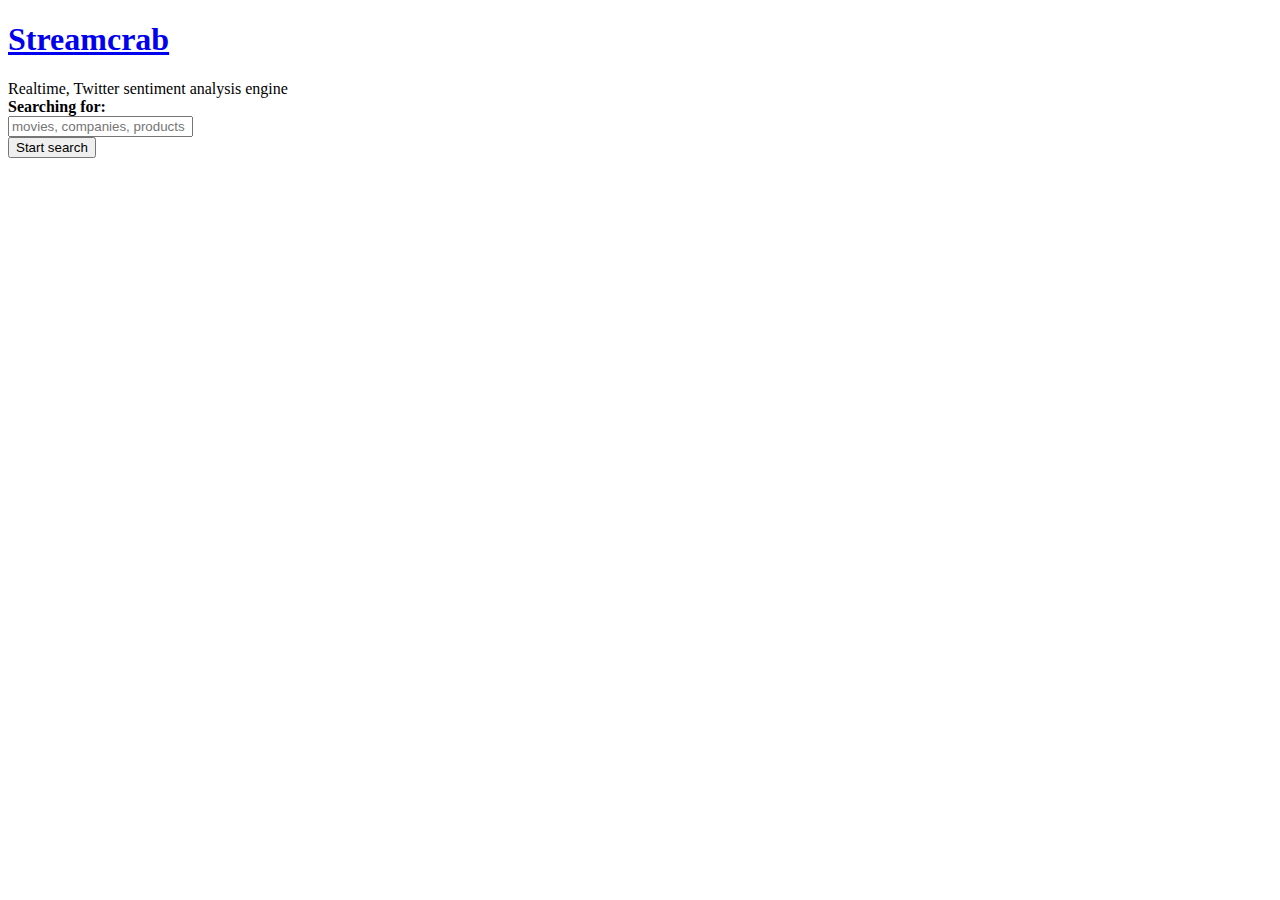
==== resources/templates/index.html @ c39ce065 "[style] replace camel case with separator" ====
<!DOCTYPE html>
<html>
    <head>
        <link href="/static/css/smm.css" rel="stylesheet" type="text/css">
        <title>Streamcrab - Realtime, Twitter sentiment analysis engine</title>
        <meta name="viewport" content="width=device-width">
        <meta charset="utf-8">
    </head>
    <body>
        <header class="header">
            <div id="logo">
                <h1><a href="/">Streamcrab</a></h1>
                <span>Realtime, Twitter sentiment analysis engine</span>
            </div>
            <form id="tracking-form" method="get" action="/results">
                <div>
                    <div class="txt-left" ><strong>Searching for:</strong></div>
                    <input type="text" name="keyword" id="keyword" placeholder="movies, companies, products" >
                </div>
                <div class="row">
                    <button id="restart-tracking">Start search</button>
                </div>
            </form>
        </header>
        <script src="/static/js/jquery-1.10.2.min.js"></script>
        <script src="/static/js/smm.js"></script>
        <script>
            SMM.htmlHelpers();
        </script>
    </body>
</html>
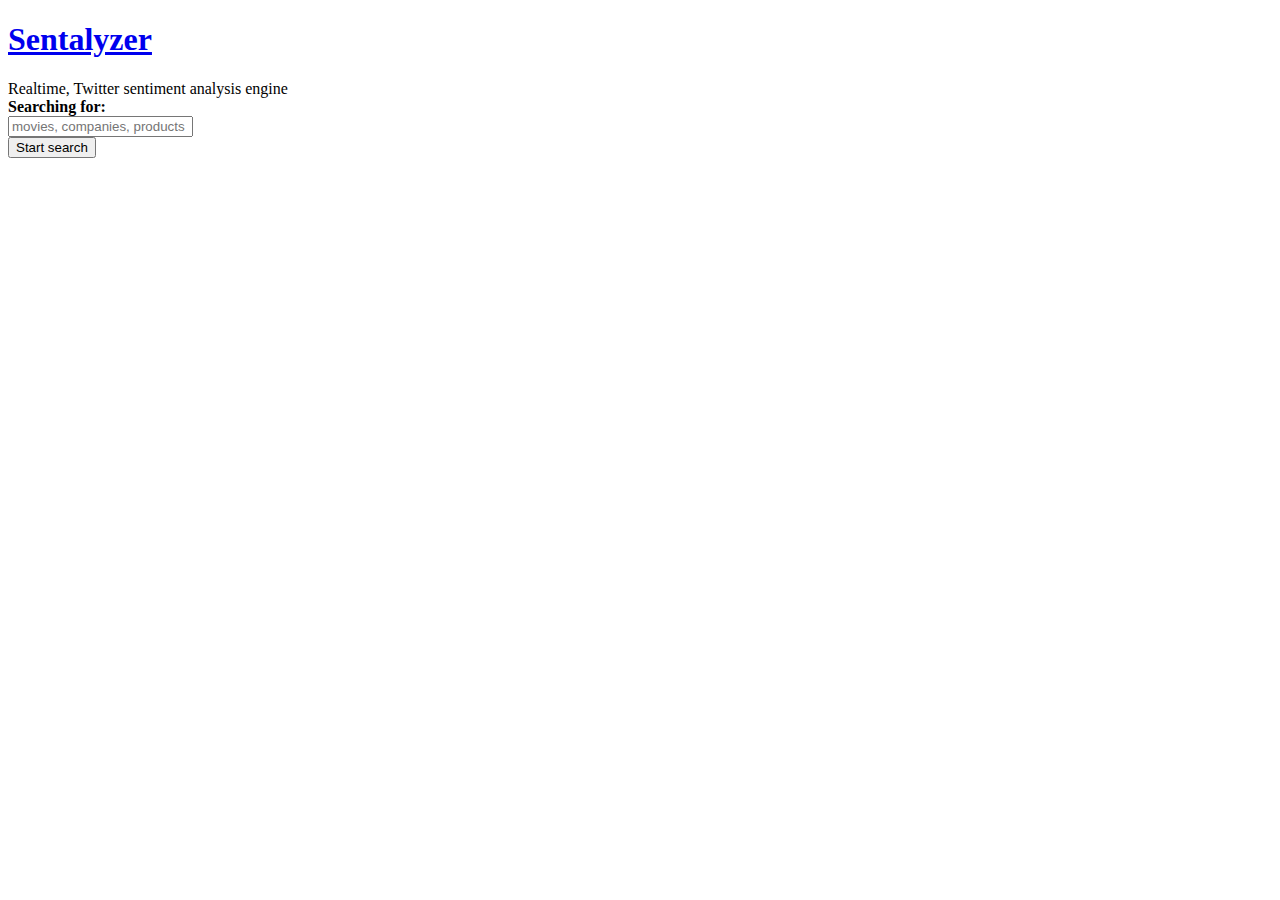
==== commit c1e2971c: "[chore] update jquery from 1.10.2 to 2.2.3" ====
--- a/resources/templates/index.html
+++ b/resources/templates/index.html
@@ -9,7 +9,7 @@
     <body>
         <header class="header">
             <div id="logo">
-                <h1><a href="/">Streamcrab</a></h1>
+                <h1><a href="/">Sentalyzer</a></h1>
                 <span>Realtime, Twitter sentiment analysis engine</span>
             </div>
             <form id="tracking-form" method="get" action="/results">
@@ -22,7 +22,7 @@
                 </div>
             </form>
         </header>
-        <script src="/static/js/jquery-1.10.2.min.js"></script>
+        <script src="/static/js/jquery-2.2.3.min.js"></script>
         <script src="/static/js/smm.js"></script>
         <script>
             SMM.htmlHelpers();
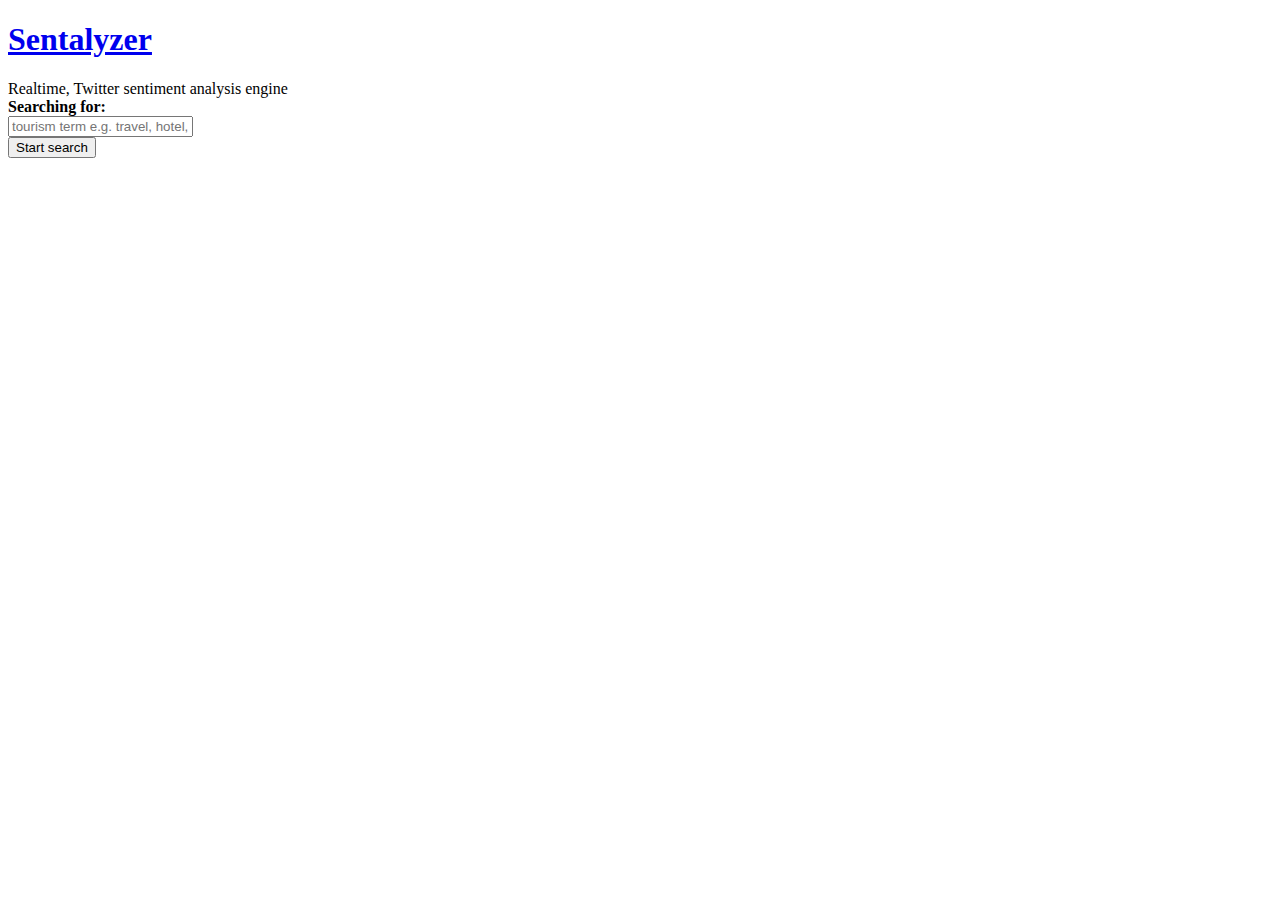
==== commit 05b51a78: "[feature] implement table which displays information about the tweets like text or location" ====
--- a/resources/templates/index.html
+++ b/resources/templates/index.html
@@ -15,7 +15,7 @@
             <form id="tracking-form" method="get" action="/results">
                 <div>
                     <div class="txt-left" ><strong>Searching for:</strong></div>
-                    <input type="text" name="keyword" id="keyword" placeholder="movies, companies, products" >
+                    <input type="text" name="keyword" id="keyword" placeholder="tourism term e.g. travel, hotel, ..." >
                 </div>
                 <div class="row">
                     <button id="restart-tracking">Start search</button>
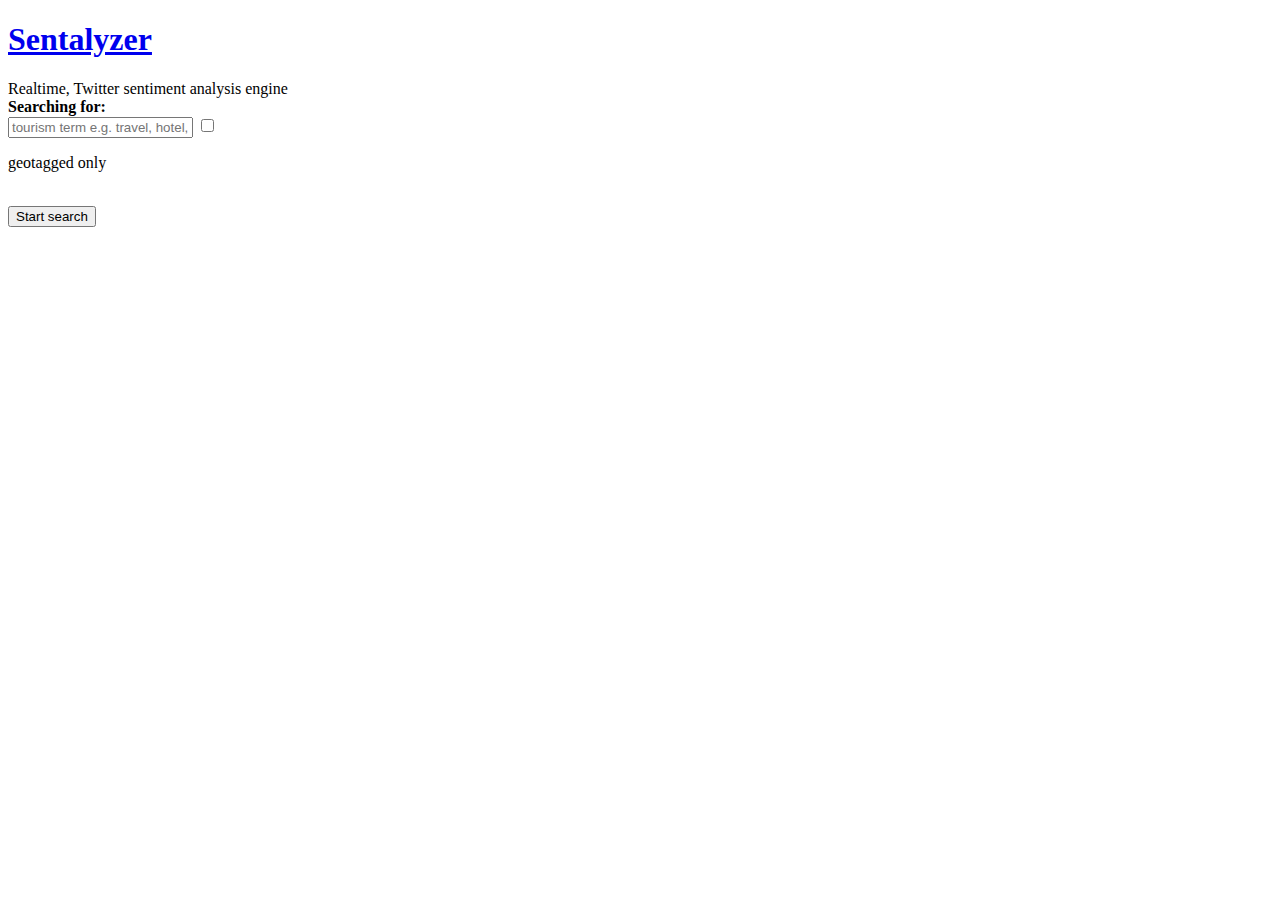
==== commit 171bb6ea: "[feature] implement choice between all-tweets or geotagged-only" ====
--- a/resources/templates/index.html
+++ b/resources/templates/index.html
@@ -16,6 +16,7 @@
                 <div>
                     <div class="txt-left" ><strong>Searching for:</strong></div>
                     <input type="text" name="keyword" id="keyword" placeholder="tourism term e.g. travel, hotel, ..." >
+                    <input type="checkbox" id="geotagged" name="geotagged"><p class="geotagged">geotagged only</p><br>
                 </div>
                 <div class="row">
                     <button id="restart-tracking">Start search</button>
@@ -24,8 +25,5 @@
         </header>
         <script src="/static/js/jquery-2.2.3.min.js"></script>
         <script src="/static/js/smm.js"></script>
-        <script>
-            SMM.htmlHelpers();
-        </script>
     </body>
 </html>
